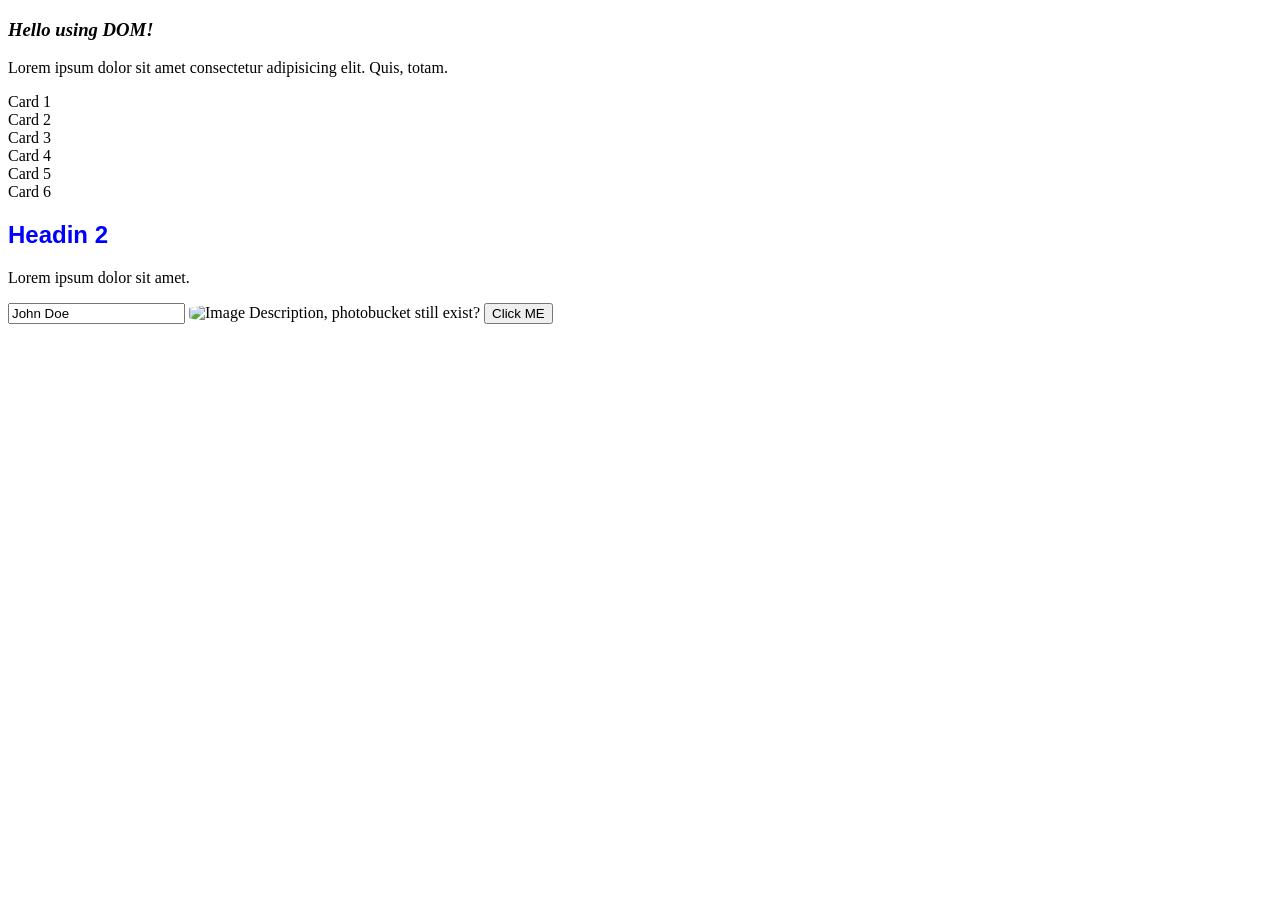
==== Week 5/index.html @ 14a59609 "week 5 start, repo /ftpoint on" ====
<!DOCTYPE html>
<html lang="en">
<head>
    <meta charset="UTF-8">
    <meta name="viewport" content="width=device-width, initial-scale=1.0">
    <title>Document</title>
</head>
<body>
    
    <h3 id="main-title">Hello World</h3>
    <p id="main-para">Lorem ipsum dolor sit amet consectetur adipisicing elit. Quis, totam.</p>
    
    <div class="container">
        <div class="row p-2">
            <div class="card col-4">
                Card A
            </div> 
            <div class="card col-4">
                Card B
            </div>
            <div class="card col-4">
                Card C
            </div>
        </div> 

        <div class="row p-2">
            <div class="card col-4">
                Card D
            </div>

            <div class="card col-4">
                Card E
            </div>
            <div class="card col-4">
                Card F
            </div>
        </div>
    </div>

    <div class="container mt-4">
        <!-- <ul>
            <li>Item</li>
            <li>Item</li>
            <li>Item</li>
            <li>Item</li>
        </ul> -->
        <h2 id="title">Headin 2</h2>
        <p id="desc">Lorem ipsum dolor sit amet.</p>
        <input id="name" value="Luis Ruiz" class="form-control" type="text">
        <img id="image" src="https://picsum.photo/300/300" alt="Oink"> <!--photos is correct link-->
        <button onclick="clickMe()" id="btn" class="btn btn-sm btn-info">Click ME</button>

    </div>
    
    <script src="js-dom.js"></script>
</body>
</html>
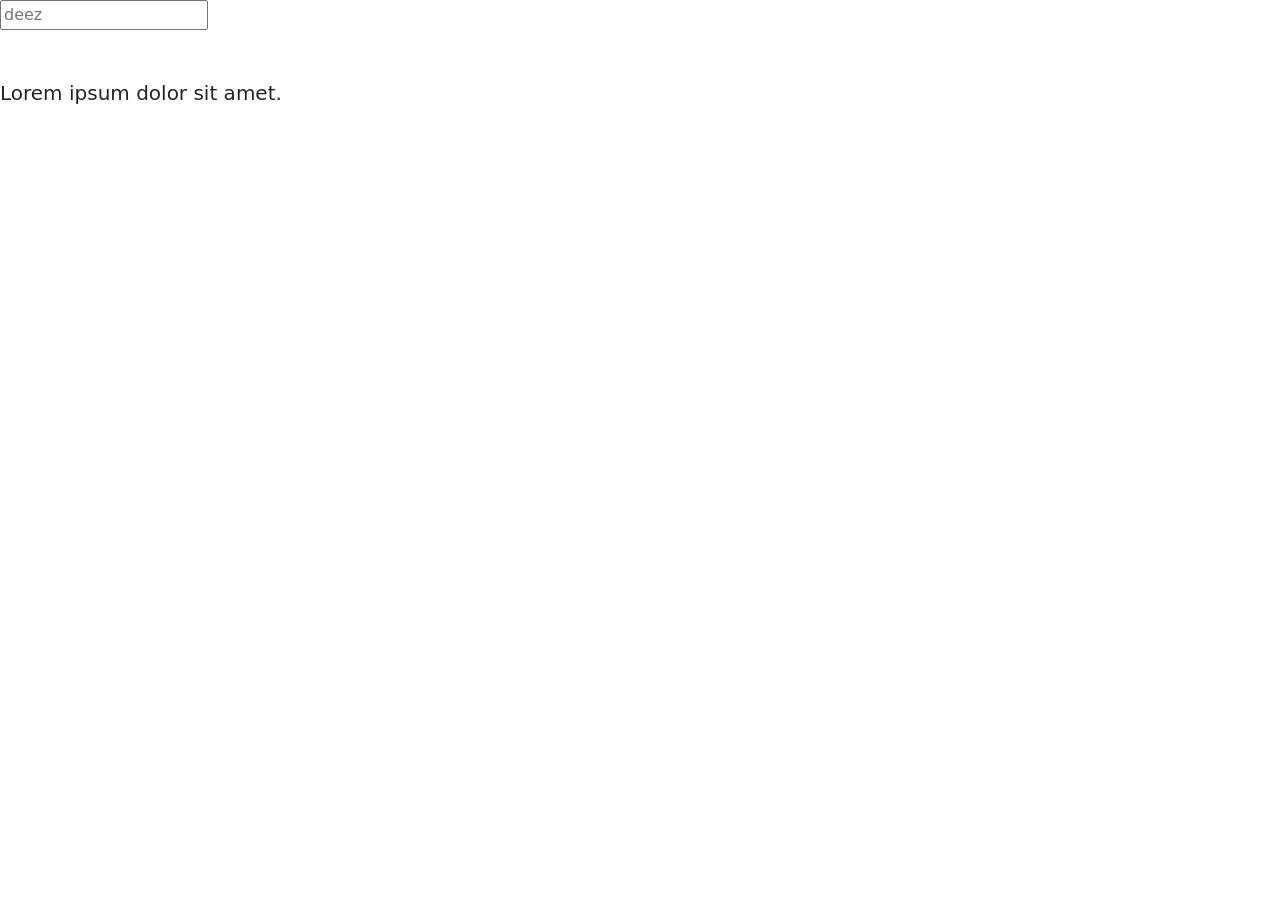
==== commit de088307: "w5d2 end" ====
--- a/Week 5/index.html
+++ b/Week 5/index.html
@@ -4,10 +4,11 @@
     <meta charset="UTF-8">
     <meta name="viewport" content="width=device-width, initial-scale=1.0">
     <title>Document</title>
+    <link href="https://cdn.jsdelivr.net/npm/bootstrap@5.3.8/dist/css/bootstrap.min.css" rel="stylesheet" integrity="sha384-sRIl4kxILFvY47J16cr9ZwB07vP4J8+LH7qKQnuqkuIAvNWLzeN8tE5YBujZqJLB" crossorigin="anonymous">
 </head>
 <body>
     
-    <h3 id="main-title">Hello World</h3>
+    <!-- <h3 id="main-title">Hello World</h3>
     <p id="main-para">Lorem ipsum dolor sit amet consectetur adipisicing elit. Quis, totam.</p>
     
     <div class="container">
@@ -38,20 +39,35 @@
     </div>
 
     <div class="container mt-4">
-        <!-- <ul>
+        <ul>
             <li>Item</li>
             <li>Item</li>
             <li>Item</li>
             <li>Item</li>
         </ul> -->
-        <h2 id="title">Headin 2</h2>
+        <!-- <h2 id="title">Headin 2</h2>
         <p id="desc">Lorem ipsum dolor sit amet.</p>
         <input id="name" value="Luis Ruiz" class="form-control" type="text">
-        <img id="image" src="https://picsum.photo/300/300" alt="Oink"> <!--photos is correct link-->
-        <button onclick="clickMe()" id="btn" class="btn btn-sm btn-info">Click ME</button>
+        <img id="image" src="https://picsum.photo/300/300" alt="Oink"> photos is correct link-->
+        <!-- <button onclick="clickMe()" id="btn" class="btn btn-sm btn-info">Click ME</button>
 
+    </div>  -->
+    
+
+
+<!-- <div id="container" class="container mt-5 bg-dark text-white">
+    <button id="btn1" class="btn btn-secondary m-4">Click Me</button>
+    <button id="btn2" class="btn btn-primary m-4">Gnarly</button>
+    <div id="innerDiv" class="container bg-light text-dark p-4">
+        <button class="btn btn-info">inner click</button>
     </div>
-    
-    <script src="js-dom.js"></script>
+    <button id="btn3" class="">Lizard!</button>
+    <button id="btnRemove">Remove listener</button> 
+</div> -->
+
+<input id="input" placeholder="deez" type="text">
+<p id="preview" class="lead mt-5">Lorem ipsum dolor sit amet.</p>
+
+<script src="day2.js"></script>
 </body>
 </html>
